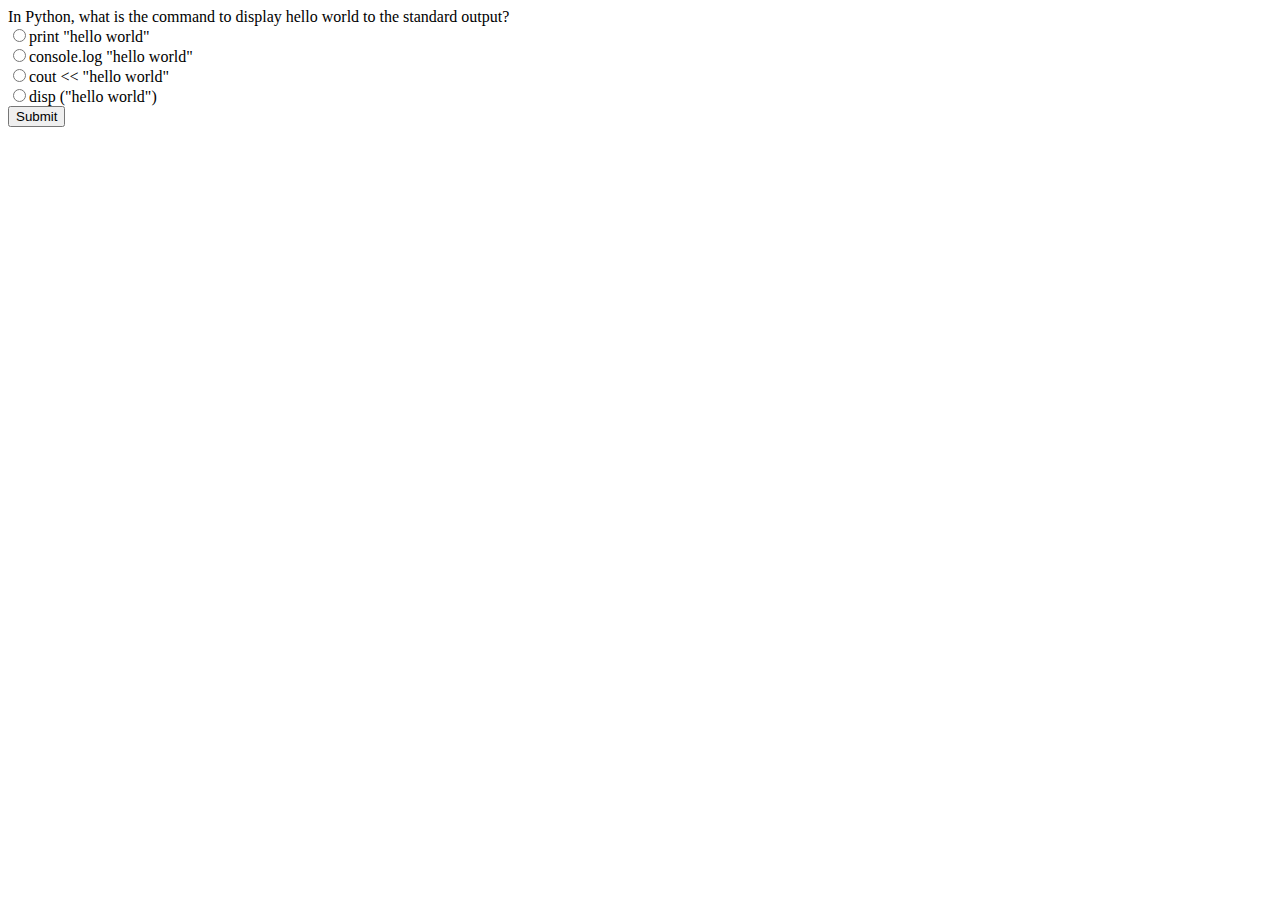
==== indexalicia.html @ 6d027d39 "Added basic radiobuttons" ====
<html>
	<head>

	</head>

	<body>
	
	<form>
		<label id="thisnode"></label> <br />
		<input type="radio" name="question" value="1"><label id="thisnode2"></label><br />
		<input type="radio" name="question" value="1"><label id="thisnode3"></label><br />
		<input type="radio" name="question" value="1"><label id="thisnode4"></label><br />
		<input type="radio" name="question" value="1"><label id="thisnode5"></label><br />
		<input type="submit">
	</form>



	
	</body>
	<script src="test.js"></script>
	<script src="http://cdnjs.cloudflare.com/ajax/libs/jquery/2.1.3/jquery.min.js"></script>
	<script src="index.js"></script>

</html>
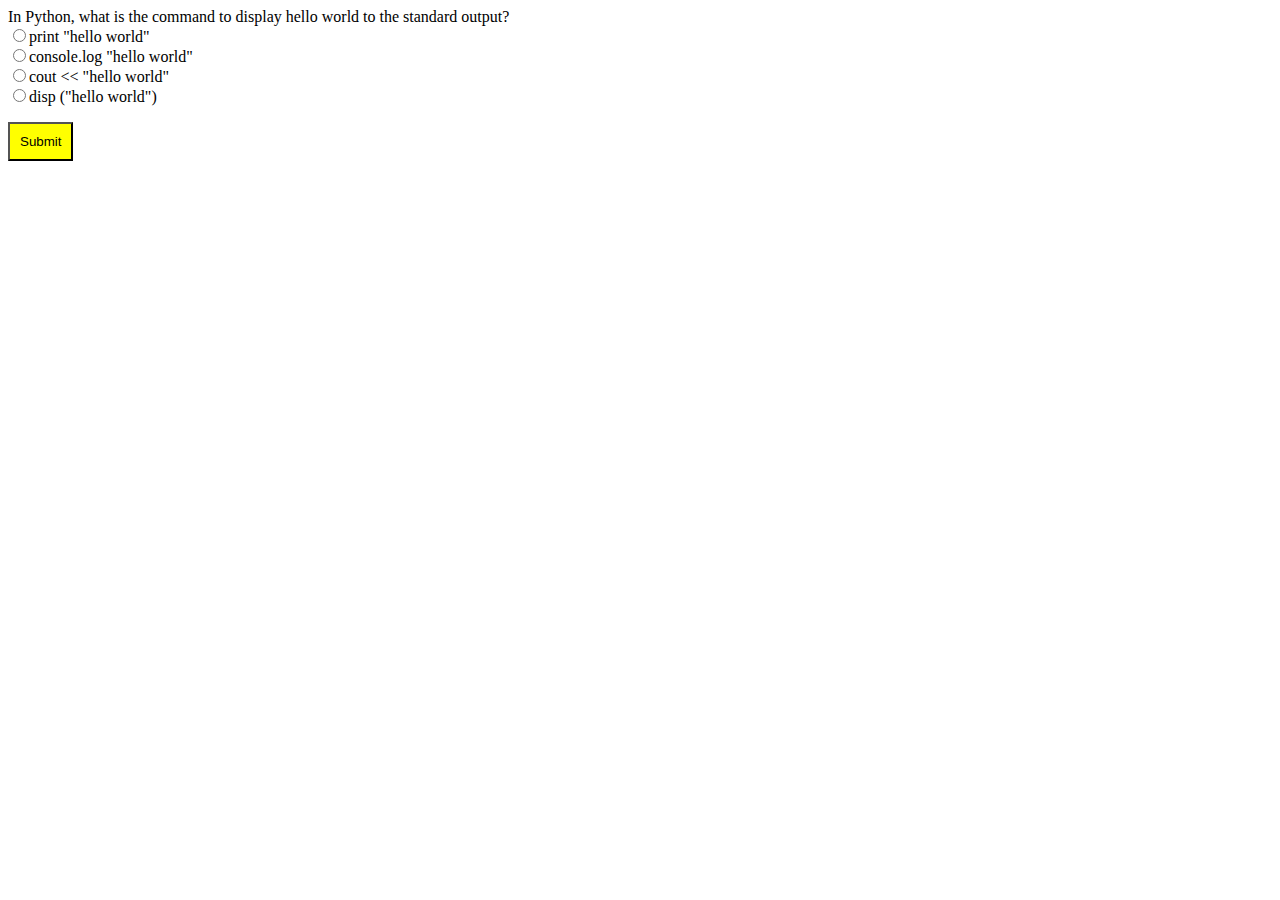
==== commit 34ba2634: "mystuff" ====
--- a/indexalicia.html
+++ b/indexalicia.html
@@ -5,20 +5,20 @@
 
 	<body>
 	
-	<form>
+	<form id="myForm">
 		<label id="thisnode"></label> <br />
-		<input type="radio" name="question" value="1"><label id="thisnode2"></label><br />
-		<input type="radio" name="question" value="1"><label id="thisnode3"></label><br />
-		<input type="radio" name="question" value="1"><label id="thisnode4"></label><br />
-		<input type="radio" name="question" value="1"><label id="thisnode5"></label><br />
-		<input type="submit">
+		<input type="radio" id="n2" name="question" value="1"><label id="thisnode2"></label><br />
+		<input type="radio" id="n3" name="question" value="2"><label id="thisnode3"></label><br />
+		<input type="radio" id="n4" name="question" value="3"><label id="thisnode4"></label><br />
+		<input type="radio" id="n5" name="question" value="4"><label id="thisnode5"></label><br />
 	</form>
 
+	<button style="background-color: yellow; padding: 10px" id="me">Submit</button>
+	
 
 
 	
 	</body>
-	<script src="test.js"></script>
 	<script src="http://cdnjs.cloudflare.com/ajax/libs/jquery/2.1.3/jquery.min.js"></script>
 	<script src="index.js"></script>
 
